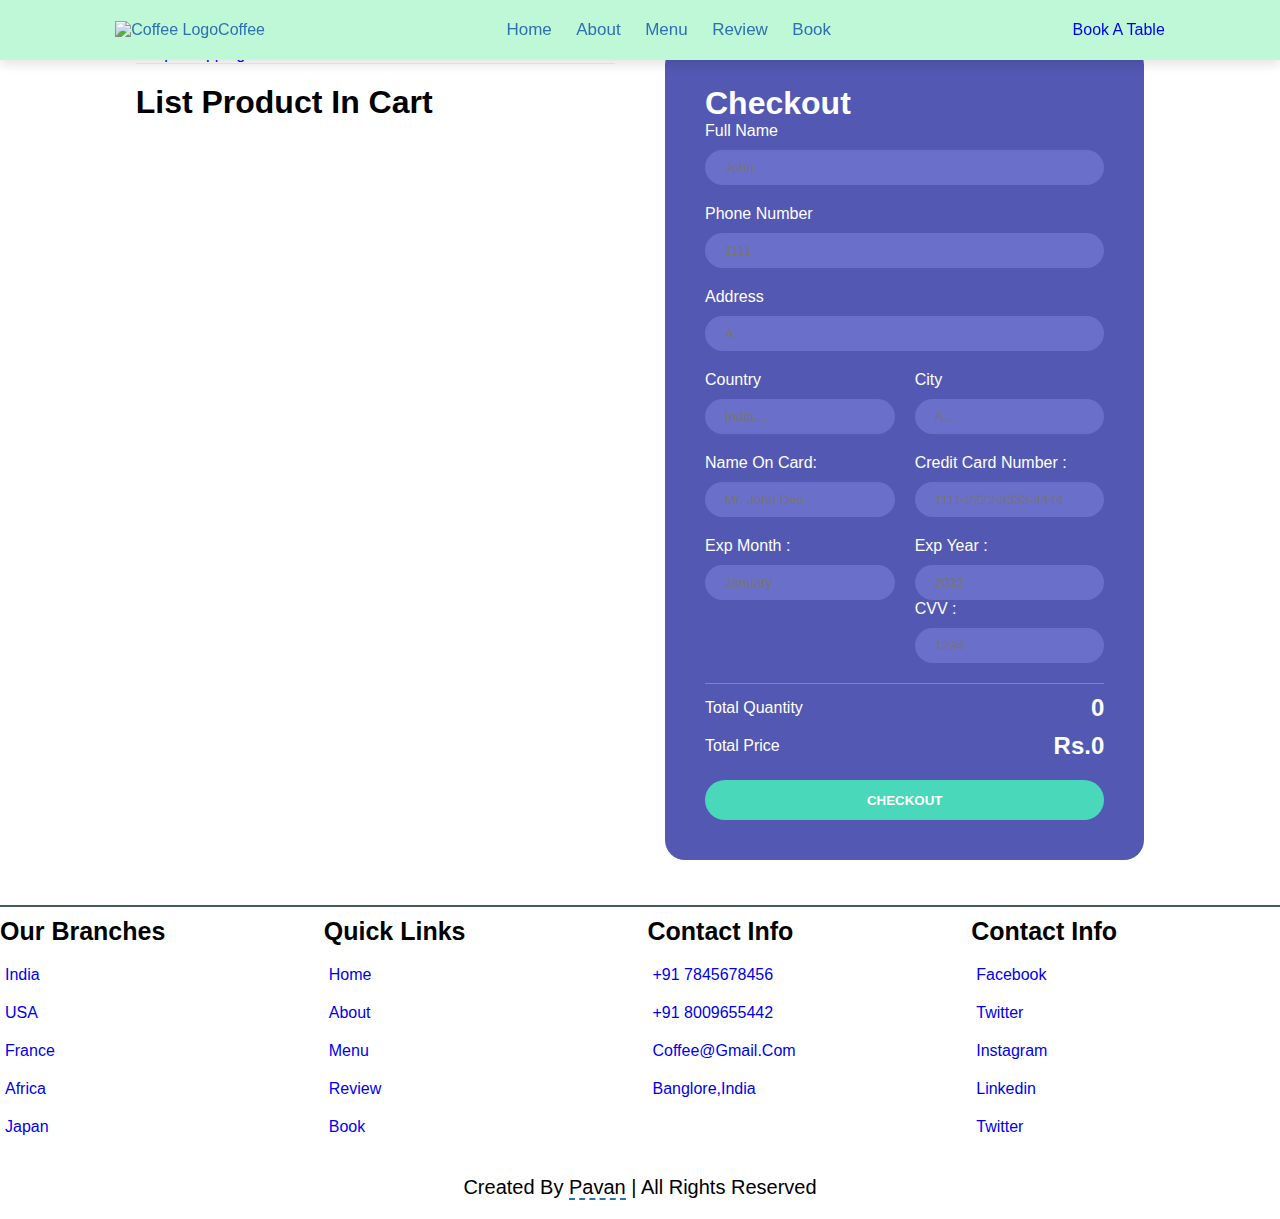
==== checkout.html @ f49e50d1 "Add files via upload" ====
<!DOCTYPE html>
<html lang="en">
<head>
    <meta charset="UTF-8">
    <meta name="viewport" content="width=device-width, initial-scale=1.0">
    <title>Document</title>
    <link rel="stylesheet" href="style.css">
    <link rel="stylesheet" href="styles.css">
</head>
<body>
    <header class="header">
        <div id="menu-btn" class="fas fa-bars"></div>
            <a href="Main.html" class="logo"><img src="pictures/images.png" alt="Coffee Logo"><span>coffee</span> <i class="fas fa-mug-hot"></i></a>    
            <nav class="navbar">
            <a href="#home">home</a>
            <a href="#about">about</a>
            <a href="#menu">menu</a>
            <a href="#review">review</a>
            <a href="#book">book</a>
        </nav>
        <a href="#" class="btn">book a table</a>

        
          
        
    </header>
    
<div class="container">
    <div class="checkoutLayout">

        
        <div class="returnCart">
            <a href="/">keep shopping</a>
            <h1>List Product in Cart</h1>
            <div class="list">

                <div class="item">
                    <img src="Pictures/menu-1.png">
                    <div class="info">
                        <div class="name">PRODUCT 1</div>
                        <div class="price">RS. 22</div>
                    </div>
                    <div class="quantity">5</div>
                    <div class="returnPrice">RS.433.3 </div>
                </div>

            </div>
        </div>

        
        <div class="right">
            <h1>Checkout</h1>

            <div class="form">
                <div class="group">
                    <label for="name">Full Name</label>
                    <input type="text" name="name" id="name" placeholder="John">
                </div>
    
                <div class="group">
                    <label for="phone">Phone Number</label>
                    <input type="number" name="phone" id="phone"  placeholder="1111">
                </div>
    
                <div class="group">
                    <label for="address">Address</label>
                    <input type="text" name="address" id="address"  placeholder="A..">
                </div>
    
                <div class="group">
                    <label for="country">Country</label>
                    <input type="text" name="country" id="country"  placeholder="India....">

                   
                </div>
    
                <div class="group">
                    <label for="city">City</label>
                    <input type="text" name="city" id="city"  placeholder="a...">

                   
                </div>

                
                <div class="group">
                    <label for="city">Name On card:</label>

                    <input type="text" placeholder="mr. john deo">
                </div>
                <div class="group">
                    <label>Credit card number :</label>
                    <input type="number" placeholder="1111-2222-3333-4444">
                </div>
                <div class="group">
                    <label>Exp month :</label>
                    <input type="text" placeholder="january">
                </div>

                <div class="flex">
                    <div class="group">
                        <label>Exp year :</label>
                        <input type="number" placeholder="2022">
                    </div>
                    <div class="group">
                        <label>CVV :</label>
                        <input type="text" placeholder="1234">
                    </div>
                </div>

            </div>
            <div class="return">
                <div class="row">
                    <div>Total Quantity</div>
                    <div class="totalQuantity">70</div>
                </div>
                <div class="row">
                    <div>Total Price</div>
                    <div class="totalPrice">RS.900</div>
                </div>
            </div>
            
            <button class="buttonCheckout">CHECKOUT</button>
            </div>
    </div>
</div>

<section class="footer">
    <div class="box-container">
        <div class="box">
            <h3>our branches</h3>
            <a href="#"><i class="fas fa-arrow-right"></i> india</a>
            <a href="#"><i class="fas fa-arrow-right"></i> USA</a>
            <a href="#"><i class="fas fa-arrow-right"></i> france</a>
            <a href="#"><i class="fas fa-arrow-right"></i> africa</a>
            <a href="#"><i class="fas fa-arrow-right"></i> japan</a>
        </div>

        <div class="box">
            <h3>quick links</h3>
            <a href="#home"><i class="fas fa-arrow-right"></i> home</a>
            <a href="#about"><i class="fas fa-arrow-right"></i> about</a>
            <a href="#menu"><i class="fas fa-arrow-right"></i> menu</a>
            <a href="#review"><i class="fas fa-arrow-right"></i> review</a>
            <a href="#book"><i class="fas fa-arrow-right"></i> book</a>
        </div>

        <div class="box">
            <h3>contact info</h3>
            <a href="#"><i class="fas fa-phone"></i> +91 7845678456</a>
            <a href="#"><i class="fas fa-phone"></i> +91 8009655442</a>
            <a href="#"><i class="fas fa-envelope"></i> coffee@gmail.com</a>
            <a href="#"><i class="fas fa-envelope"></i> Banglore,India</a>
        </div>

        <div class="box">
            <h3>contact info</h3>
            <a href="#"><i class="fab fa-facebook-f"></i> facebook</a>
            <a href="#"><i class="fab fa-twitter"></i> twitter</a>
            <a href="#"><i class="fab fa-instagram"></i> instagram</a>
            <a href="#"><i class="fab fa-linkedin"></i> linkedin</a>
            <a href="#"><i class="fab fa-twitter"></i> twitter</a>
        </div>
    </div>

    <div class="credit">created by <span>Pavan</span> | all rights reserved</div>
</section>


<script src="checkout.js"></script>

</body>
</html>
---- style.css ----
header img{
    width: 30px;
}

header .iconCart{
    position: relative;
    z-index: 1;
    cursor: pointer;
}
header .totalQuantity{
    position: absolute;
    top: 0;
    right: 0;
    font-size: x-large;
    background-color: green;
    width: 30px;
    height: 30px;
    color: #fff;
    font-weight: bold;
    display: flex;
    justify-content: center;
    align-items: center;
    border-radius: 50%;
    transform: translateX(20px);
    cursor: pointer;
    
}
.listProduct{
    display: grid;
    grid-template-columns: repeat(3, 1fr);
    gap: 20px;
    background: #bef8d7;
    box-shadow: 0 .5rem 1rem rgba(0, 0, 0, .1);
    padding: 2rem 9%;
}
.listProduct .item img{
  width: 80%;
  height: auto;
  border-radius: 5px;
  margin-bottom: 0.5rem;
}
.listProduct .item{
    position: relative;
}
.listProduct .item h2{
    font-weight: 700;
    font-size: x-large;
}
.listProduct .item .price{
    font-size: x-large;
}

.listProduct .item button{
    position: absolute;
    top: 50%;
    left: 50%;
    background-color: #e6572c;
    color: #fff;
    width: 50%;
    border: none;
    padding: 20px 30px;
    box-shadow: 0 10px 50px #000;
    cursor: pointer;
    transform: translateX(-50%) translateY(100px);
    opacity: 0;
}
.listProduct .item:hover button{
    transition:  0.5s;
    opacity: 1;
    transform: translateX(-50%) translateY(0);
}
.cart{
    color: black;
    position: fixed;
    width: 300px;
    max-width: 50vw;
    height: 89vh;
    background-color: aliceblue;
    top:80px;
    right: -100%;
    display: grid;
    grid-template-rows: 50px 1fr 50px;
    gap: 20px;
    transition: right 1s;
    z-index: 1;
    margin-bottom: 10px;

}

.cart .buttons .checkout{
    background-color: #E8BC0E;
    color: #000;
}
.cart .buttons .close   {
    color:white;
}
.cart h2{
    color: #E8BC0E;
    padding: 20px;
    height: 30px;
    margin: 0;
}


.cart .listCart .item{
    display: grid;
    grid-template-columns: 50px 1fr 70px;
    align-items: center;
    gap: 20px;
    margin-bottom: 10px;
    
}
.cart .listCart img{
    width: 100%;
    height: 70px;
    object-fit: cover;
    border-radius: 10px;
}
.cart .listCart .item .name{
    font-weight: bold;
}
.cart .listCart .item .quantity{
    display: flex;
    justify-content: end;
    align-items: center;
}
.cart .listCart .item .quantity span{
    display: block;
    width: 50px;
    text-align: center;
}

.cart .listCart{
    padding: 20px;
    overflow: auto;
}
.cart .listCart::-webkit-scrollbar{
    width: 0;
}

.cart .buttons{
    display: grid;
    grid-template-columns: repeat(2, 1fr);
    text-align: center;
}
.cart .buttons div{
    background-color: #000;
    display: flex;
    justify-content: center;
    align-items: center;
    font-weight: bold;
    cursor: pointer;
}
.cart .buttons a{
    color: #fff;
    text-decoration: none;
}
.checkoutLayout{
    display: grid;
    grid-template-columns: repeat(2, 1fr);
    gap: 50px;
    padding: 20px;
    padding: 2rem 9%;

}
.checkoutLayout .right{
    background-color: #5358B3;
    border-radius: 20px;
    padding: 40px;
    color: #fff;
}
.checkoutLayout .right .form{
    display: grid;
    grid-template-columns: repeat(2, 1fr);
    gap: 20px;
    border-bottom: 1px solid #7a7fe2;
    padding-bottom: 20px;
}
.checkoutLayout .form h1,
.checkoutLayout .form .group:nth-child(-n+3){
    grid-column-start: 1;
    grid-column-end: 3;
}
.checkoutLayout .form input, 
.checkoutLayout .form select
{
    width: 100%;
    padding: 10px 20px;
    box-sizing: border-box;
    border-radius: 20px;
    margin-top: 10px;
    border:none;
    background-color: #6a6fc9;
    color: #fff;
}
.checkoutLayout .right .return .row{
    display: flex;
    justify-content: space-between;
    align-items: center;
    margin-top: 10px;
}
.checkoutLayout .right .return .row div:nth-child(2){
    font-weight: bold;
    font-size: x-large;
}
.buttonCheckout{
    width: 100%;
    height: 40px;
    border: none;
    border-radius: 20px;
    background-color: #49D8B9;
    margin-top: 20px;
    font-weight: bold;
    color: #fff;


}
.returnCart h1{
    border-top: 1px solid #eee;  
    padding: 20px 0;
}
.returnCart .list .item img{
    height: 80px;
}
.returnCart .list .item{
    display: grid;
    grid-template-columns: 80px 1fr  50px 80px;
    align-items: center;
    gap: 20px;
    margin-bottom: 30px;
    padding: 0 10px;
    box-shadow: 0 10px 20px #5555;
    border-radius: 20px;
}
.returnCart .list .item .name,
.returnCart .list .item .returnPrice{
    font-size: large;
    font-weight: bold;
}

.notification {
    position: fixed;
    top: 20px;
    right: 20px;
    background-color: rgba(0, 128, 0, 0.8); /* Green color with some transparency */
    color: #fff;
    padding: 10px 20px;
    border-radius: 5px;
    z-index: 1000; /* Ensure it's above other elements */
}


.container{
  display: flex;
  justify-content: center;
  align-items: center;
  padding:25px;
  min-height: 100vh;
}

.container form{
  padding:20px;
  width:700px;
  background: #fff;
  box-shadow: 0 5px 10px rgba(0,0,0,.1);
}

.container form .row{
  display: flex;
  flex-wrap: wrap;
  gap:15px;
}

.container form .row .col{
  flex:1 1 250px;
}

.container form .row .col .title{
  font-size: 20px;
  color:#333;
  padding-bottom: 5px;
  text-transform: uppercase;
}

.container form .row .col .inputBox{
  margin:15px 0;
}

.container form .row .col .inputBox span{
  margin-bottom: 10px;
  display: block;
}

.container form .row .col .inputBox input{
  width: 100%;
  border:1px solid #ccc;
  padding:10px 15px;
  font-size: 15px;
  text-transform: none;
}

.container form .row .col .inputBox input:focus{
  border:1px solid #000;
}

.container form .row .col .flex{
  display: flex;
  gap:15px;
}

.container form .row .col .flex .inputBox{
  margin-top: 5px;
}

.container form .row .col .inputBox img{
  height: 34px;
  margin-top: 5px;
  filter: drop-shadow(0 0 1px #000);
}

.container form .submit-btn{
  width: 100%;
  padding:12px;
  font-size: 17px;
  background: #27ae60;
  color:#fff;
  margin-top: 5px;
  cursor: pointer;
}

.container form .submit-btn:hover{
  background: #2ecc71;
}
---- styles.css ----
/* Reset CSS */
* {
    margin: 0;
    padding: 0;
    box-sizing: border-box;
}

body {
    font-family: 'Poppins', sans-serif;
    font-size: 16px; /* Base font size */
}

:root {
    /* Colors */
    --main-color: #2e70b1; /* Dark blue */
    --accent-color: #ff9900; /* Orange */
    --light-color: #f5f5f5; /* Light gray */
    --text-color: #333; /* Dark gray */

    /* Border radius */
    --border-radius: 15px;
    --border-radius-hover: 20px;

    /* Border */
    --border: 2px solid var(--main-color);
    --border-hover: 2px dashed var(--main-color);
}

/* Global Styles */
* {
    margin: 0;
    padding: 0;
    box-sizing: border-box;
    outline: none;
    border: none;
    text-decoration: none;
    text-transform: capitalize;
    transition: all .2s ease; /* Smooth transitions */
}

html {
    font-size: 62.5%; /* Base font size for easy rem calculation */
    overflow-x: hidden;
    scroll-padding-top: 7rem;
    scroll-behavior: smooth;
}
.logo img{
    width: 40px;
    height: 40px;
}

/* Header */
.header {
    position: fixed;
    top: 0;
    left: 0;
    right: 0;
    display: flex;
    align-items: center;
    justify-content: space-between;
    z-index: 1000;
    background: #bef8d7;
    box-shadow: 0 .5rem 1rem rgba(0, 0, 0, .1);
    padding: 2rem 9%;
}

.header .logo,
.header .navbar a {
    color: var(--main-color);
}

.header .navbar a {
    margin: 0 1rem;
    font-size: 1.7rem;
}

#menu-btn {
    font-size: 3rem;
    color: var(--main-color);
    cursor: pointer;
    display: none;
}

/* Home */
.home {
    min-height: 100vh;
    padding-top: 12rem;
    background: url(pictures/home-bg.jpg) no-repeat center/cover;
    text-align: center;
    
}

.home .row {
    display: flex;
    align-items: center;
    flex-wrap: wrap;
    gap: 1.5rem;
}

.home .row .content h3 {
    font-size: 6.5rem;
    color: var(--main-color);
}

.home .row .image {
    padding-top: 10rem;
    text-align: center;
}

.home .row .image img {
    height: 35rem;
    animation: float 4s linear infinite;
}


.home .image-slider {
    text-align: center;
    padding: 3rem 0;
}

.home .image-slider img {
    height: 9rem;
    margin: 0 .5rem;
    cursor: pointer;
    margin-top: 5rem;
}

.home .image-slider img:hover {
    transform: translateY(-2rem);
}

/* About */
.about .row .image img {
    width: 100%;
    max-width:100%;
    height: auto;
    animation: aboutImage 4s linear infinite;
}

 

.about .row .content .title,
.about .row .content p {
    color: var(--main-color);
    font-size: 1.6rem;
    line-height: 1.8;
}

.about .row .content .icons-container {
    display: flex;
    justify-content: space-between; /* Adjust alignment */
    gap: 1rem;
    padding-top: 3rem;
}

.about .row .content .icons-container .icons {
    flex-grow: 1.3; /* Adjust flex-grow for wider width */
    text-align: center;
    border: var(--border);
    border-radius: var(--border-radius);
    padding: 1.5rem; /* Adjust padding */
    max-width: 15rem; /* Set maximum width */
}

.about .row .content .icons-container .icons img {
    height: 5rem;
}

.about .row .content .icons-container .icons h3 {
    font-size: 1.7rem;
    padding-top: 1rem;
}



/* Menu */
.menu {
    background: url(pictures/menu-bg.jpg) no-repeat center/cover;
}

.menu .box-container {
    display: flex;
    flex-wrap: wrap;
    gap: 2rem;
    justify-content: center;
}

.menu .box-container .box {
    padding: 2rem;
    border: var(--border);
    border-radius: var(--border-radius);
    margin-left: 6rem; /* You can adjust this margin as needed */
}

.menu .box-container .box:hover {
    border: var(--border-hover);
    border-radius: var(--border-radius-hover);
}

.menu .box-container .box img {
    height: 8rem;
    /* You can adjust other properties here as needed */
}

.menu .box-container .box .content h3,
.menu .box-container .box .content p,
.menu .box-container .box .content span {
    color: var(--main-color);
    font-size: 1.6rem;
    line-height: 1.8;
}



/* Review */
.review .review-slider {
    padding: 7rem 0;
}

.review .review-slider .box {
    border: var(--border);
    border-radius: var(--border-radius);
    text-align: center;
    position: relative;
    z-index: 0;
    padding: 2rem;
}

.review .review-slider .box .fa-quote-left,
.review .review-slider .box .fa-quote-right {
    position: absolute;
    font-size: 6rem;
    color: #ccc;
    z-index: -1;
}

.review .review-slider .box:hover .fa-quote-left {
    top: -6.5rem;
}

.review .review-slider .box:hover .fa-quote-right {
    bottom: -6.5rem;
}

.review .review-slider .box img {
    height: 7rem;
    width: 7rem;
    border-radius: 50%;
    margin-bottom: .7rem;
}

.review .review-slider .box .stars i {
    font-size: 1.7rem;
}

.review .review-slider .box p,
.review .review-slider .box h3,
.review .review-slider .box span {
    color: var(--main-color);
    font-size: 1.6rem;
    padding: 1rem 0;
    line-height: 1.8;
}

.swiper-pagination-bullet {
    height: 1.5rem;
    width: 1.5rem;
    border-radius: 0;
}

.swiper-pagination-bullet-active {
    background: var(--main-color);
}

/* Book */
.book {
    background: url(../image/book-bg.jpg) center/cover;
}

.book form {
    margin: 0 auto 2rem auto;
    max-width: 60rem;
    border-radius: var(--border-radius-hover);
    padding: 3rem;
    border: var(--border);
    
}
.button {
    padding: 10px 20px;
    background-color: #4CAF50;
    color: white;
    border: none;
    border-radius: 5px;
    cursor: pointer;
}

/* Hover state styles */
.button:hover {
    background-color: #45a049;
}



.book form .box {
    width: 100%;
    padding: 1rem 1.2rem;
    border-radius: .5rem;
    font-size: 1.6rem;
    background: none;
    text-transform: none;
    color: var(--main-color);
    border: var(--border);
    margin: .7rem 0;
}

.book form .box:focus {
    border: var(--border-hover);
}

.book form textarea {
    height: 15rem;
    resize: none;
}
.footer{
    border-top:2px solid hsl(154,13%,32%);
}
.footer .box-container {
    border-top: #11101d;
    display: grid;
    grid-template-columns: repeat(auto-fit, minmax(23rem, 1fr));
    gap: 1.5rem;
}

.footer .box-container .box h3 {
    font-size: 2.5rem;
    padding: 1rem 0;
}

.footer .box-container .box a {
    display: block;
    font-size: 1.6rem;
    padding: 1rem 0;
}

.footer .box-container .box a i {
    padding-right: .5rem;
}

.footer .box-container .box a:hover i {
    padding-right: 2rem;
}

.footer .credit {
    text-align: center;
    font-size: 2rem;
    padding: 2rem 1rem;
    margin-top: 1rem;
}

.footer .credit span {
    border-bottom: var(--border-hover);
}

/* Responsive */
@media (max-width: 768px) {
    .header .navbar {
        position: absolute;
        top: 99%;
        left: 0;
        right: 0;
        background: #fff;
        clip-path: polygon(0 0, 100% 0, 100% 0, 0 0);
    }

    .header .navbar.active {
        clip-path: polygon(0 0, 100% 0, 100% 100%, 0 100%);
    }

    .header .navbar a {
        display: block;
        font-size: 2.2rem;
        margin: 0;
        padding: 1.5rem 2rem;
    }

    .home {
        text-align: center;
    }

    .home .row .content h3 {
        font-size: 4rem;
    }

    .menu .box-container .box {
        margin-left: 0;
        margin-top: 6rem;
        flex-flow: column;
        text-align: center;
    }

    .menu .box-container .box img {
        margin-left: 0;
        margin-top: -6rem;
    }
}


.sidebar{
    position: fixed;
    top:0;
    left:0;
    height: 100%;
    width: 260px;
    background-color:#11101d;
    z-index: 100;
    transition: all 0.5s ease;
}
.sidebar.close{
    width: 78px;
}
.sidebar .logo-details{
    height: 60px;
    width: 100%;
    display: flex;
    align-items: center;
}
.sidebar .logo-details i{
    font-size: 30px;
    color:#f4e1e1;
    height: 50px ;
    min-width: 78px;
    text-align: center;
    line-height: 50px;
    cursor: pointer;
    
}
.sidebar .logo-details .logo_name{
    font-size: 22px;
    color:#fff;
    font-weight: 600;
    transition: 0.3s ease;
    transition-delay: 0.1s
    
}
.sidebar.close .logo-details .logo_name{
    transition-delay: 0s;
    opacity: 0;
    pointer-events: none;
}
.sidebar .nav-links{
    height: 100%;
    padding: 30px 0 150px 0;
    overflow: auto;
}
.sidebar.close .nav-links{
    overflow: visible;
}
.sidebar .nav-links::-webkit-scrollbar{
    display: none;
}
.sidebar .nav-links li{
    position: relative;
    list-style: none;
    transition: all 0.4s ease;
}
.sidebar .nav-links li:hover{
    background-color: #1d1b31;
}
.sidebar .nav-links li .iocn-link{
    display:flex;
    align-items: center;
    justify-content: space-between;
}
.sidebar.close .nav-links li .iocn-link{
    display: block;
}

.sidebar .nav-links li i{
    height: 50px ;
    min-width: 78px;
    text-align: center;
    line-height: 50px;
    color: #fff;
    font-size: 20px;
    cursor: pointer;
    transition: all 0.3s ease;
    
}
.sidebar .nav-links li.showMenu i.arrow{
    transform: rotate(-180deg);
}
.sidebar.close .nav-links  i.arrow{
    display: none;
}
.sidebar .nav-links li a{
    display: flex;
    align-items: center;
    text-decoration: none;

}

.sidebar .nav-links  li a .link_name{
    font-size: 18px;
    font-weight: 400;
    color: #fff;
    
}
.sidebar.close .nav-links  li a .link_name{
    opacity: 0;
    pointer-events: none;
}
.sidebar .nav-links li .submenu{
    padding: 6px 6px 14px 80px;
    margin-top: -10px;
    background-color: #1d1b31;
    display: none;
    
}
.sidebar .nav-links li.showMenu .submenu{
    display: block;

}
.sidebar .nav-links .submenu a{
    color: #fff;
    font-size: 15px;
    padding: 5px 0;
    white-space: nowrap;
    opacity: 0.6;
    transition: all 0.3s ease;
}
.sidebar .nav-links .submenu a:hover{
    opacity: 1;
}
.sidebar.close .nav-links li .submenu{
    position: absolute;
    left: 100%;
    top: -10px;
    margin-top: 0;
    padding: 10px 20px;
    border-radius: 0 6px 6px 0 ;
    opacity: 0;
    display: block;
    pointer-events: none;
    transition: 0s;
}
.sidebar.close .nav-links li:hover .submenu{
    top: 0;
    opacity: 1;
    pointer-events: auto;
    transition: all 0.4s ease;
}

.sidebar .nav-links li .submenu .link_name{
    display: none;
}
.sidebar.close .nav-links li .submenu .link_name{
    display: none;
}
.sidebar.close .nav-links li .submenu .link_name{
    font-size: 18px;
    opacity: 1;
    display: block;
}
.sidebar .nav-links li .submenu.blank{
    opacity: 1;
    pointer-events: auto;
    padding: 3px 20px 6px 16px;
    opacity: 0;
    pointer-events: none;
    transition: 0s;
}
.sidebar .nav-links li:hover .submenu.blank{
    top:50%;
    transform: translateY(-50%);
}
.sidebar .profile-details {
    position: fixed;
    bottom: 0;
    width: 260px;
    display: flex;
    align-items: center;
    justify-content: space-between;
    background:#1d1b31;
    padding: 6px 0;
    transition: all 0.4s ease;
}
.sidebar.close .profile-details {
    background: none;
}
.sidebar.close .profile-details {
    width: 78px;
}
.sidebar .profile-details .profile-conent{
    display: flex;
    align-items: center;
}
.sidebar .profile-details img{
    height: 52px;
    width: 52px;
    object-fit: cover;
    border-radius: 16px;
    margin: 0 14px 0 12px ;
    background:#1d1b31;
    transition: all 0.5s ease;
}
.sidebar.close .profile-details img{
    padding: 10px;
}
.sidebar .profile-details .profile_name,
.sidebar .profile-details .job{
    color: #fff;
    font-size: 18PX;
    font-weight: 500;
    white-space: nowrap;
}
.sidebar.close .profile-details i,
.sidebar.close .profile-details .profile_name,
.sidebar.close .profile-details .job{
    display: none;
}
.sidebar .profile-details .job{
    font-size:12px
}
.home-section{
    position: relative;
    background: #E4E9F7;
    height: 100vh;
    left:260px;
    width: calc(100%-260px);
    transition: all 0.5s ease;
}
.sidebar.close ~ .home-section{
    left: 78px;
    width: calc(100%-78px);
}
.home-section .home-content{
    height: 60px;
    display: flex;
    align-items: center;
}
.home-section .home-content .bx-menu,
.home-section .home-content .text{
    color: #11101d;
    font-size: 35px;
}
.home-section .home-content .bx-menu{
    margin: 0 15px;
    cursor: pointer;
}
.home-section .home-content .text{
    font-size: 26px;
    font-weight: 600;
}

.breadcrumb{
    background-color: hsl(0,0%,93%);
    padding-block: 2.5rem;
  }
  .breadcrumb__list{
    column-gap: .75rem;
  }
  .breadcrumb__link{
    color:hsl(154,13%,32%);
    font-size: 0.875rem;
  }
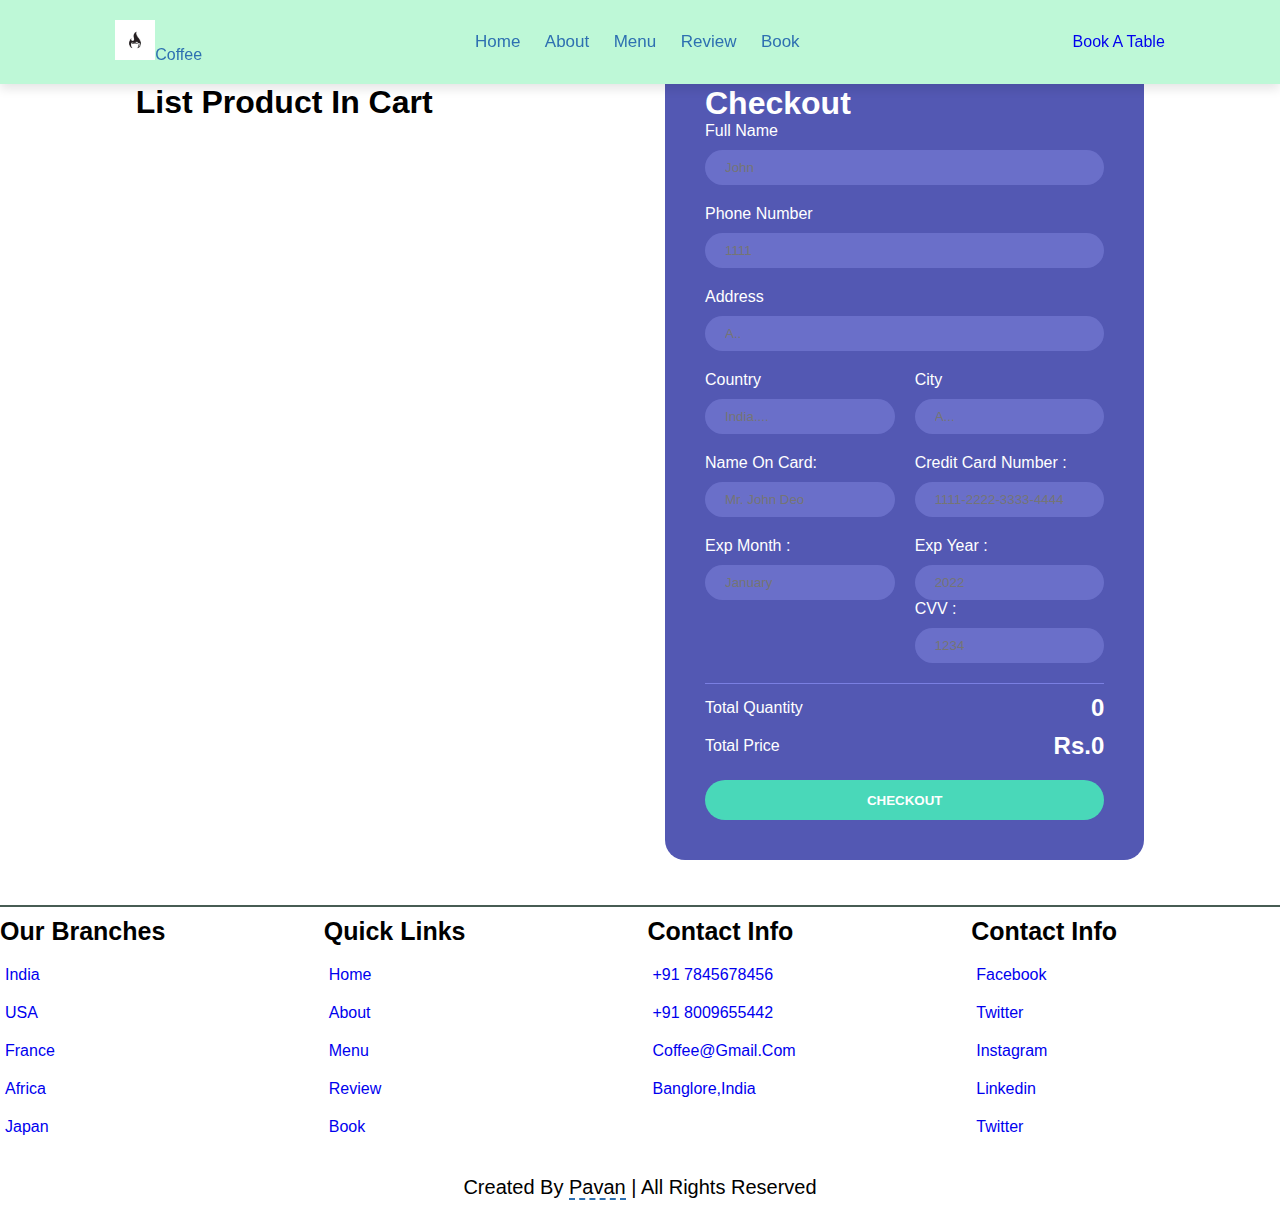
==== commit 5279bc02: "Update checkout.html" ====
--- a/checkout.html
+++ b/checkout.html
@@ -10,7 +10,7 @@
 <body>
     <header class="header">
         <div id="menu-btn" class="fas fa-bars"></div>
-            <a href="Main.html" class="logo"><img src="pictures/images.png" alt="Coffee Logo"><span>coffee</span> <i class="fas fa-mug-hot"></i></a>    
+            <a href="Main.html" class="logo"><img src="images.png" alt="Coffee Logo"><span>coffee</span> <i class="fas fa-mug-hot"></i></a>    
             <nav class="navbar">
             <a href="#home">home</a>
             <a href="#about">about</a>
@@ -35,7 +35,7 @@
             <div class="list">
 
                 <div class="item">
-                    <img src="Pictures/menu-1.png">
+                    <img src="menu-1.png">
                     <div class="info">
                         <div class="name">PRODUCT 1</div>
                         <div class="price">RS. 22</div>
@@ -169,4 +169,4 @@
 <script src="checkout.js"></script>
 
 </body>
-</html>+</html>
--- a/styles.css
+++ b/styles.css
@@ -654,7 +654,7 @@
 
 .breadcrumb{
     background-color: hsl(0,0%,93%);
-    padding-block: 2.5rem;
+    padding-block: 1.5rem;
   }
   .breadcrumb__list{
     column-gap: .75rem;
@@ -663,4 +663,4 @@
     color:hsl(154,13%,32%);
     font-size: 0.875rem;
   }
- + 
